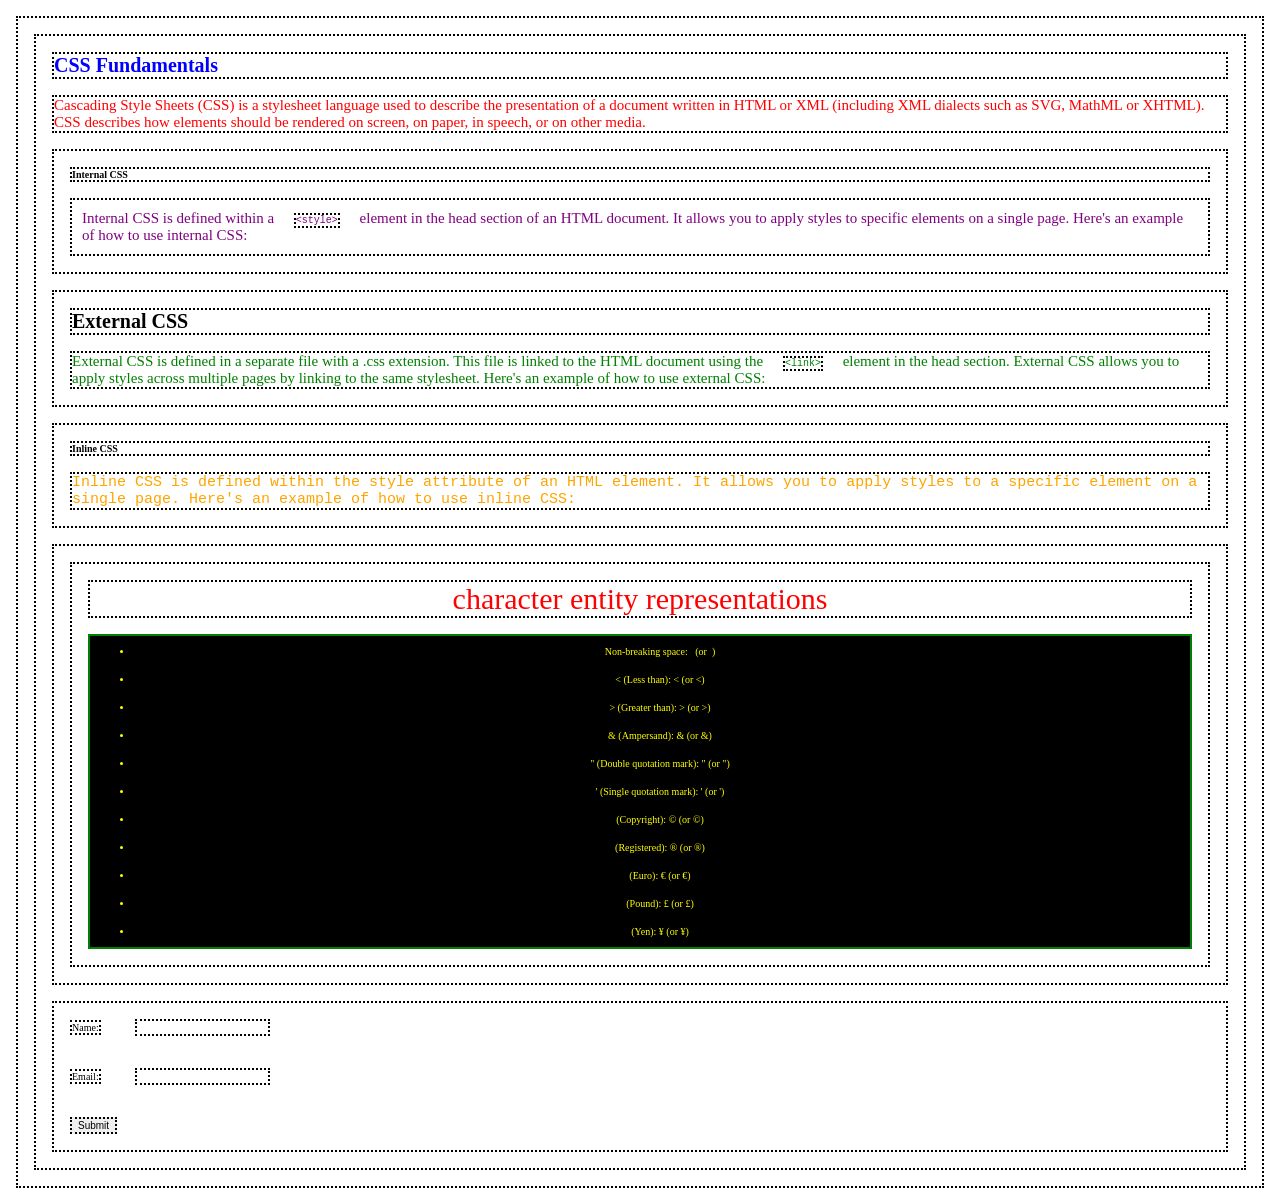
==== css-fundamentals/index.html @ 3754db89 "selectors in css" ====
<!doctype html>
<html lang="en">
  <head>
    <meta charset="UTF-8" />
    <meta name="viewport" content="width=device-width, initial-scale=1.0" />
    <title>CSS Basics</title>
    <link rel="icon" href="./GRAPHICS.ico" type="image/x-icon" />
    <link rel="stylesheet" href="./styling.css" />
    
  </head>
  <body>
    <h1 class="t">CSS Fundamentals</h1>
    <p>
      Cascading Style Sheets (CSS) is a stylesheet language used to describe the
      presentation of a document written in HTML or XML (including XML dialects
      such as SVG, MathML or XHTML). CSS describes how elements should be
      rendered on screen, on paper, in speech, or on other media.
    </p>
    <section>
        <h2>Internal CSS</h2>
        <p>
          Internal CSS is defined within a <code>&lt;style&gt;</code> element in the
          head section of an HTML document. It allows you to apply styles to
          specific elements on a single page. Here's an example of how to use
          internal CSS:
        </p>
    </section>

    <section>
        <h3>External CSS</h3>
        <p>
          External CSS is defined in a separate file with a .css extension. This
          file is linked to the HTML document using the <code>&lt;link&gt;</code>
          element in the head section. External CSS allows you to apply styles
          across multiple pages by linking to the same stylesheet. Here's an
          example of how to use external CSS:
        </p>
    </section>

    <div>
        <h4>Inline CSS</h4>
        <p>
          Inline CSS is defined within the style attribute of an HTML element. It allows you to apply styles to a specific element on a single page. Here's an example of how to use inline CSS:
        </p>
    </div>

    <section>
        <article>
            <p id="main-heading">character entity representations</p>
            <ul class="list">
                <li>Non-breaking space: &nbsp; (or &#160;) </li>
                <li>&lt; (Less than): &lt; (or &#60;)</li>
                <li>&gt; (Greater than): &gt; (or &#62;)</li>
                <li>&amp; (Ampersand): &amp; (or &#38;)</li>
                <li>&quot; (Double quotation mark): &quot; (or &#34;)</li>
                <li>&apos; (Single quotation mark): &apos; (or &#39;)</li>
                <li> (Copyright): &copy; (or &#169;)</li>
                <li> (Registered): &reg; (or &#174;)</li>
                <li> (Euro): &euro; (or &#8364;)</li>
                <li> (Pound): &pound; (or &#163;)</li>
                <li> (Yen): &yen; (or &#165;)</li>
            </ul>
    
        </article>
    </section>

    <form>
        <label for="name">Name:</label>
        <input type="text" id="name" name="name" />
        <br />
        <label for="email">Email:</label>
        <input type="email" id="email" name="email" />
        <br />
        <input type="submit" value="Submit" />
    </form>
  </body>
</html>
---- css-fundamentals/styling.css ----
/* Basic Css Snytax */
/* selector {
    property: value;
} */

/* Selectors in CSS */
/* Universal Selector - All Element selector */
* {
    margin: 16px;
    border: 2px dotted black;
    font-size: 10px;
}

/* Type Selector - Element Selector */
p {
    font-size: 15px;
    color:rgb(255, 0, 0);
}
h1 {
    color: blue;
    font-size: 20px;
}

/* Child Selector */
    section > p {
        color : green;
    }

    section > h3 {
        font-size: 20px;
    }

    /* Sibling Selector */
    h2 + p {
        color: purple;
        padding: 10px;
    }
    h4 + p {
        color: orange;
        font-family: 'Courier New', Courier, monospace;
    }

/* Class Selector */
.list {
    border: 2px solid green;
    background-color: #000000;
}

.list li {
    text-align: center;
    margin: 3px;
    padding: 5px;
    text-shadow: 10px 2px black;
    color: yellow;
}

/* Id Selector */
#main-heading {
    color: red;
    font-size: 30px;
    text-align: center;
}
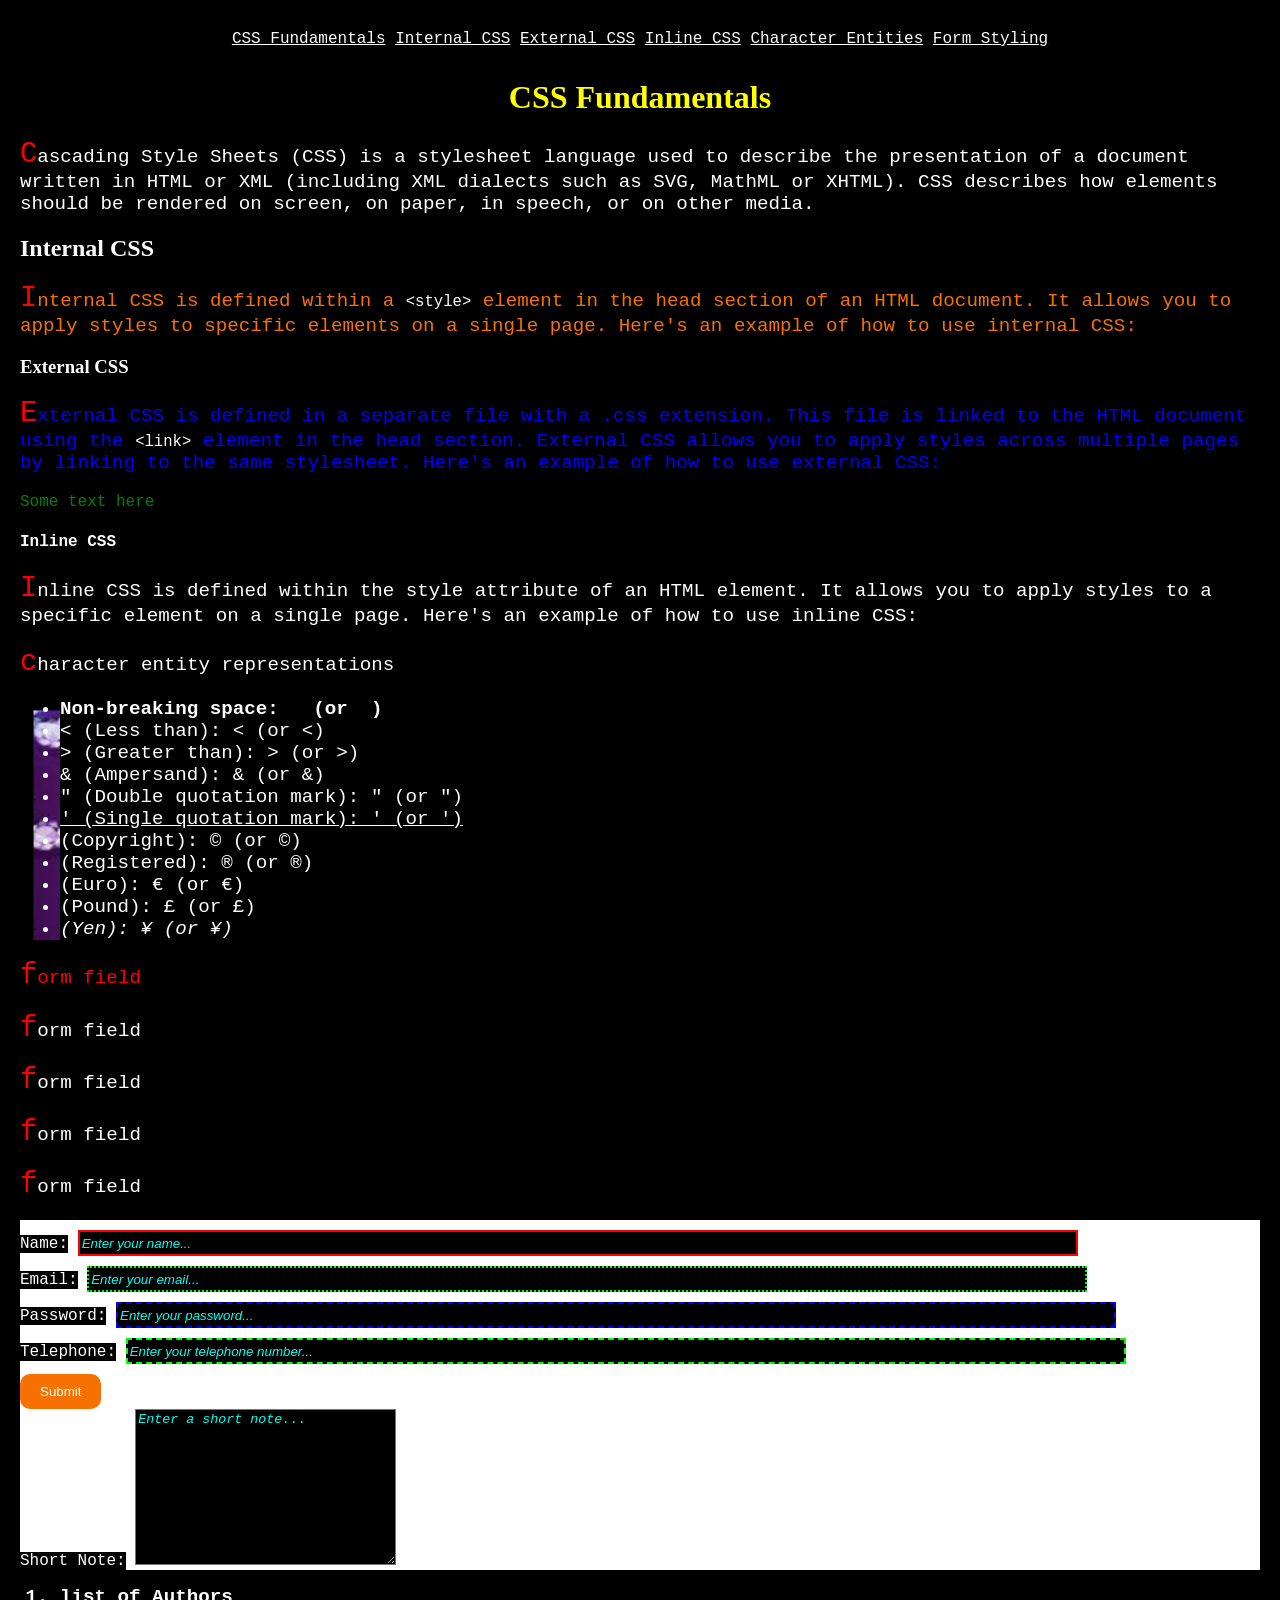
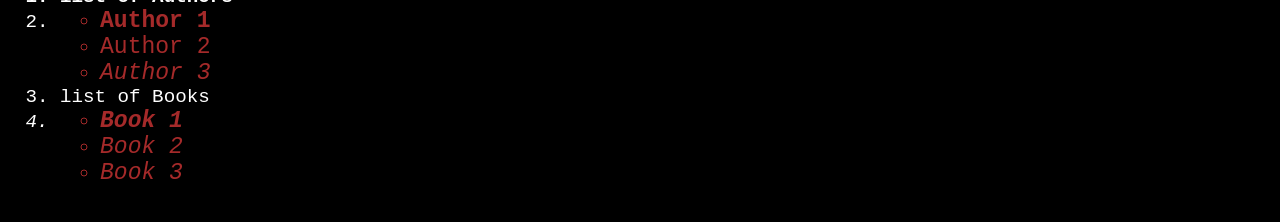
==== commit 4682d38d: "Css colors and Background" ====
--- a/css-fundamentals/index.html
+++ b/css-fundamentals/index.html
@@ -6,72 +6,143 @@
     <title>CSS Basics</title>
     <link rel="icon" href="./GRAPHICS.ico" type="image/x-icon" />
     <link rel="stylesheet" href="./styling.css" />
-    
   </head>
   <body>
-    <h1 class="t">CSS Fundamentals</h1>
+    <nav>
+      <a href="#css">CSS Fundamentals</a>
+      <a href="#internal">Internal CSS</a>
+      <a href="#external">External CSS</a>
+      <a href="#inline">Inline CSS</a>
+      <a href="#entities">Character Entities</a>
+      <a href="#form">Form Styling</a>
+    </nav>
+    <h1 id="css">CSS Fundamentals</h1>
     <p>
       Cascading Style Sheets (CSS) is a stylesheet language used to describe the
       presentation of a document written in HTML or XML (including XML dialects
       such as SVG, MathML or XHTML). CSS describes how elements should be
       rendered on screen, on paper, in speech, or on other media.
     </p>
-    <section>
-        <h2>Internal CSS</h2>
-        <p>
-          Internal CSS is defined within a <code>&lt;style&gt;</code> element in the
-          head section of an HTML document. It allows you to apply styles to
-          specific elements on a single page. Here's an example of how to use
-          internal CSS:
-        </p>
+    <section id="internal">
+      <h2>Internal CSS</h2>
+      <p>
+        Internal CSS is defined within a <code>&lt;style&gt;</code> element in
+        the head section of an HTML document. It allows you to apply styles to
+        specific elements on a single page. Here's an example of how to use
+        internal CSS:
+      </p>
     </section>
 
+    <section id="external">
+      <h3 id="external">External CSS</h3>
+      <p>
+        External CSS is defined in a separate file with a .css extension. This
+        file is linked to the HTML document using the <code>&lt;link&gt;</code>
+        element in the head section. External CSS allows you to apply styles
+        across multiple pages by linking to the same stylesheet. Here's an
+        example of how to use external CSS:
+      </p>
+      <span>Some text here</span>
+    </section>
+
+    <div id="inline">
+      <h4>Inline CSS</h4>
+      <p>
+        Inline CSS is defined within the style attribute of an HTML element. It
+        allows you to apply styles to a specific element on a single page.
+        Here's an example of how to use inline CSS:
+      </p>
+    </div>
+
     <section>
-        <h3>External CSS</h3>
-        <p>
-          External CSS is defined in a separate file with a .css extension. This
-          file is linked to the HTML document using the <code>&lt;link&gt;</code>
-          element in the head section. External CSS allows you to apply styles
-          across multiple pages by linking to the same stylesheet. Here's an
-          example of how to use external CSS:
-        </p>
+      <article>
+        <p id="main-heading">character entity representations</p>
+        <ul class="list">
+          <li>Non-breaking space: &nbsp; (or &#160;)</li>
+          <li>&lt; (Less than): &lt; (or &#60;)</li>
+          <li>&gt; (Greater than): &gt; (or &#62;)</li>
+          <li>&amp; (Ampersand): &amp; (or &#38;)</li>
+          <li>&quot; (Double quotation mark): &quot; (or &#34;)</li>
+          <li>&apos; (Single quotation mark): &apos; (or &#39;)</li>
+          <li>(Copyright): &copy; (or &#169;)</li>
+          <li>(Registered): &reg; (or &#174;)</li>
+          <li>(Euro): &euro; (or &#8364;)</li>
+          <li>(Pound): &pound; (or &#163;)</li>
+          <li>(Yen): &yen; (or &#165;)</li>
+        </ul>
+      </article>
     </section>
 
     <div>
-        <h4>Inline CSS</h4>
-        <p>
-          Inline CSS is defined within the style attribute of an HTML element. It allows you to apply styles to a specific element on a single page. Here's an example of how to use inline CSS:
-        </p>
+      <p class="test">form field</p>
+      <p class="test">form field</p>
+      <p class="test">form field</p>
+      <p class="test">form field</p>
+      <p class="test">form field</p>
     </div>
 
-    <section>
-        <article>
-            <p id="main-heading">character entity representations</p>
-            <ul class="list">
-                <li>Non-breaking space: &nbsp; (or &#160;) </li>
-                <li>&lt; (Less than): &lt; (or &#60;)</li>
-                <li>&gt; (Greater than): &gt; (or &#62;)</li>
-                <li>&amp; (Ampersand): &amp; (or &#38;)</li>
-                <li>&quot; (Double quotation mark): &quot; (or &#34;)</li>
-                <li>&apos; (Single quotation mark): &apos; (or &#39;)</li>
-                <li> (Copyright): &copy; (or &#169;)</li>
-                <li> (Registered): &reg; (or &#174;)</li>
-                <li> (Euro): &euro; (or &#8364;)</li>
-                <li> (Pound): &pound; (or &#163;)</li>
-                <li> (Yen): &yen; (or &#165;)</li>
-            </ul>
-    
-        </article>
-    </section>
+    <form id="form" action="/submit" method="post">
+      <label for="name">Name:</label>
+      <input
+        type="text"
+        id="name"
+        name="name"
+        placeholder="Enter your name..."
+      />
+      <br />
+      <label for="email">Email:</label>
+      <input
+        type="email"
+        id="email"
+        name="email"
+        placeholder="Enter your email..."
+      />
+      <br />
+      <label for="password">Password:</label>
+      <input
+        type="password"
+        id="password"
+        name="password"
+        placeholder="Enter your password..."
+      />
+      <br />
+      <label for="tel">Telephone:</label>
+      <input
+        type="tel"
+        id="tel"
+        name="tel"
+        placeholder="Enter your telephone number..."
+      />
+      <br />
+      <input type="submit" value="Submit" />
+      <br />
+      <label for="note">Short Note:</label>
+      <textarea
+        name="note"
+        id="note"
+        cols="30"
+        rows="10"
+        placeholder="Enter a short note..."
+      ></textarea>
+    </form>
 
-    <form>
-        <label for="name">Name:</label>
-        <input type="text" id="name" name="name" />
-        <br />
-        <label for="email">Email:</label>
-        <input type="email" id="email" name="email" />
-        <br />
-        <input type="submit" value="Submit" />
-    </form>
+    <ol>
+      <li>list of Authors</li>
+      <li>
+        <ul>
+          <li>Author 1</li>
+          <li>Author 2</li>
+          <li>Author 3</li>
+        </ul>
+      </li>
+      <li>list of Books</li>
+      <li>
+        <ul>
+          <li>Book 1</li>
+          <li>Book 2</li>
+          <li>Book 3</li>
+        </ul>
+      </li>
+    </ol>
   </body>
 </html>
--- a/css-fundamentals/styling.css
+++ b/css-fundamentals/styling.css
@@ -5,58 +5,139 @@
 
 /* Selectors in CSS */
 /* Universal Selector - All Element selector */
-* {
-    margin: 16px;
-    border: 2px dotted black;
-    font-size: 10px;
+
+*{
+    background-color: black;
+    color: white;
 }
 
-/* Type Selector - Element Selector */
-p {
-    font-size: 15px;
-    color:rgb(255, 0, 0);
-}
-h1 {
-    color: blue;
-    font-size: 20px;
+/* Element Selector - Selects all elements of a specific type 
+*/
+
+body {
+    padding: 12px;
+    font-family: 'Courier New', Courier, monospace;
 }
 
-/* Child Selector */
-    section > p {
-        color : green;
-    }
-
-    section > h3 {
-        font-size: 20px;
-    }
-
-    /* Sibling Selector */
-    h2 + p {
-        color: purple;
-        padding: 10px;
-    }
-    h4 + p {
-        color: orange;
-        font-family: 'Courier New', Courier, monospace;
-    }
-
-/* Class Selector */
-.list {
-    border: 2px solid green;
-    background-color: #000000;
+h1 {
+    color: yellow;
+    text-align: center;
+}
+nav {
+    padding: 10px;
+    text-align: center;
 }
 
-.list li {
-    text-align: center;
-    margin: 3px;
-    padding: 5px;
-    text-shadow: 10px 2px black;
-    color: yellow;
+/* child selectors - Selects direct children of an element */
+section > p {
+    color: #F77100;
 }
 
-/* Id Selector */
-#main-heading {
+
+/* silbings selector - Selects all siblings of an element */
+
+h3 + p {
+    color: blue;
+}
+
+h3 ~ span {
+    color: green;
+}
+
+/* class Selectors - Selects all elements with a specific class attribute */
+.list {
+    background-image: url(./JW.png);
+    background-size: cover;
+    background-repeat: no-repeat;
+}
+
+/* id selector - Selects a single element with a specific id attribute */
+
+#form {
+    background-color: white;
+    text-align: start;
+}
+
+.test:first-child {
     color: red;
-    font-size: 30px;
-    text-align: center;
-}+}
+
+/* attribute selector - Selects elements based on the presence or value of an attribute  */
+input[type="text"] {
+  border: 2px solid #ff0000;
+  margin-top: 10px;
+  width: 80%;
+  height: 20px;
+}
+
+input[type="email"] {
+  border: 2px dotted #00ff00;
+  margin-top: 10px;
+  width: 80%;
+  height: 20px;
+}
+
+input[type="submit"] {
+  background-color: #F77100;
+  color: white;
+  border: none;
+  padding: 10px 20px;
+  cursor: pointer;
+  border-radius: 10px;
+  margin-top: 10px;
+}
+
+input[type="password"] {
+  border: 2px dashed #0000ff;
+  margin-top: 10px;
+  width: 80%;
+  height: 20px;
+}
+input[type="tel"] {
+  margin-top: 10px;
+  border: #00ff00 2px dashed;
+  width: 80%;
+  height: 20px;
+}
+
+/* pseudo-class selector - Selects elements based on their state or position in the document */
+a:visited {
+    color: red;
+}
+li:first-child {
+    font-weight: bold;
+}
+li:last-child {
+    font-style: italic;
+}
+li:nth-child(6) {
+    text-decoration: underline;
+}
+
+
+/* pseudo-element selector - Selects and styles a specific part of an element  */
+
+p::first-letter {
+    font-size: 150%;
+    color: red;
+}
+
+::placeholder {
+    color: #00fff2;
+    font-style: italic;
+}
+
+/* group selectors - Selects multiple elements and applies the same styles to them */
+h1, h2, h3 {
+  font-family: Georgia, serif;
+}
+
+li, p {
+    font-size: 120%;
+}
+
+/* descendant selector - Selects all elements that are descendants of a specified element */
+ol ul li {
+    color: brown;
+}
+
